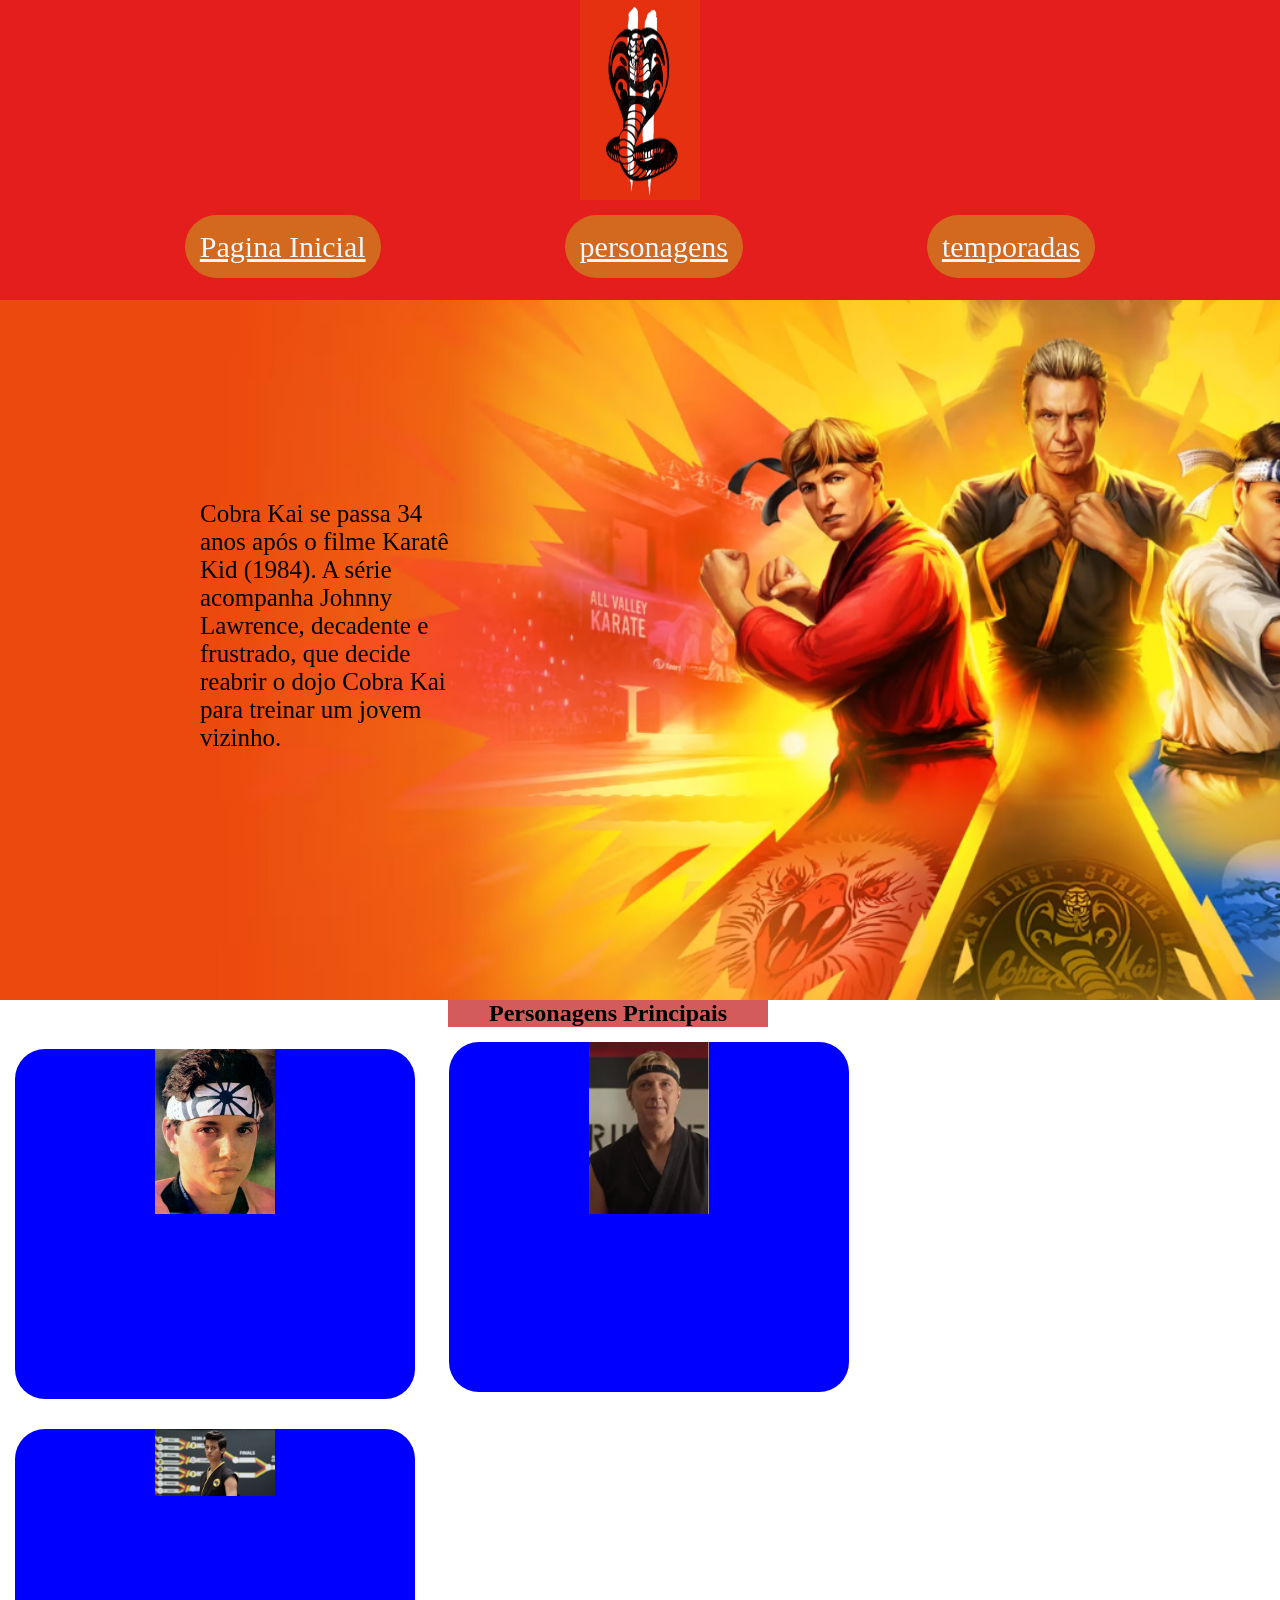
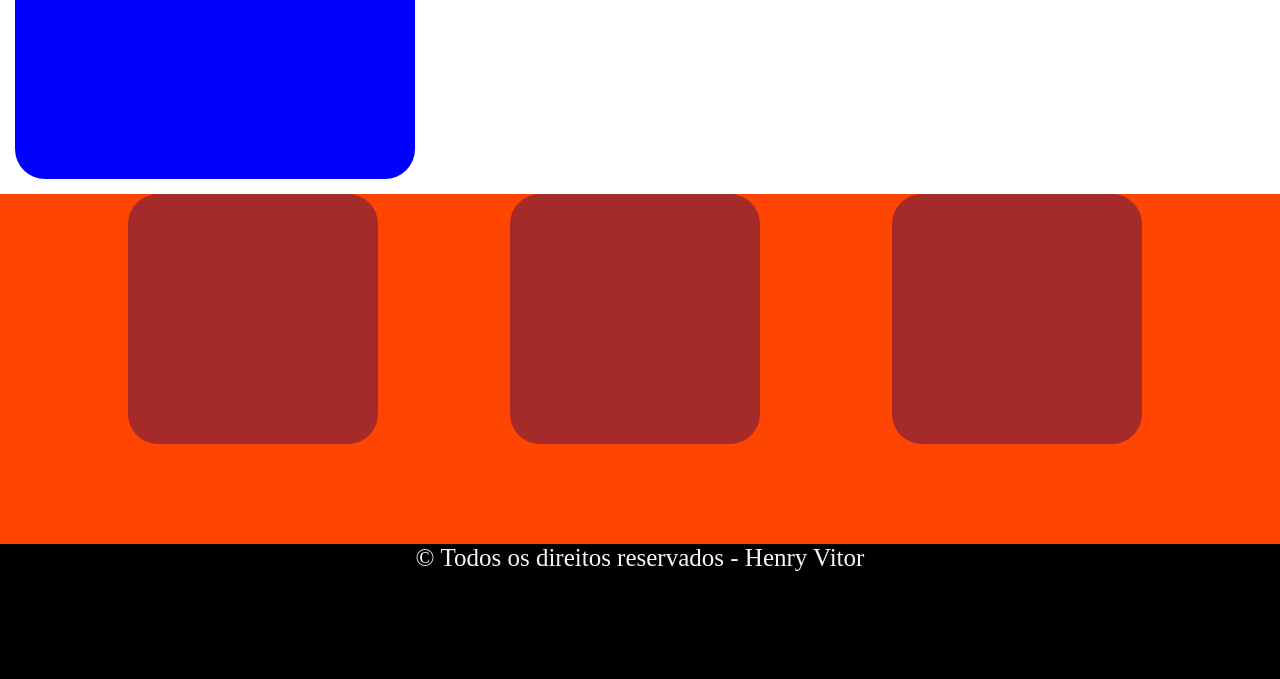
==== index.html @ 0dbc3285 "cobra kai" ====
<!DOCTYPE html>
<html lang="pt-br">
<head>
    <meta charset="UTF-8">
    <meta name="viewport" content="width=device-width, initial-scale=1.0">
   <link rel="stylesheet" href="./style.css">
    <title>Cobra Kai</title>








    
</head>
<body>
  
  <header>
    <img src="./imagens/cobra kai vermelho.jpg" alt="foto cobra kai" width="200px" height="200px">
    <nav>
    <a href="./paginainicial">Pagina Inicial</a>
    <a href="persongens">personagens</a>
    <a href="temporadas">temporadas</a>
</nav>

  </header>
  
  <main>

<section id="Banner">
<p id="paragrafo">Cobra Kai se passa 34 anos após o filme Karatê Kid (1984). A série acompanha Johnny Lawrence, decadente e frustrado, que decide reabrir o dojo Cobra Kai para treinar um jovem vizinho.</p>

</section>

<section id="personagens">
  <h2 id="titu-personagens">Personagens Principais</h2>
<article class="card">
<img src="./imagens/Daniel_LaRusso_1984.webp" alt="">
<h3></h3>




</article>

<article class="card">
  <img src="./imagens/referencia (2).png" alt="">
  <h3></h3>
  
  
  
  
  </article>




  <article class="card">
    <img src="./imagens/miguel.jpg" alt="">
    <h3></h3>
    
    
    
    
    </article>
  
  







</section>
<section id="arcos">
  <article class="card-arcos">
<img src="" alt="">
<h3></h3>


  </article>

  <article class="card-arcos">
    <img src="" alt="">
    <h3></h3>
    
  </article>
      
  <article class="card-arcos">
    <img src="" alt="">
    <h3></h3>
    
  </article>

</section>




    <div>
    
</div>

  </main>
  
    
  <section class="caixa" >
<div>
    
</div>
   </section>
<section class="caixa">

</section>


<section>




</section>
<footer>


  <p>&copy; Todos os direitos reservados - Henry Vitor</p>



</footer>
</body>
</html>
---- style.css ----
* {
     margin: 0%;
     padding: 0%;
     box-sizing: border-box;


 }




 header {
     background-color: rgb(228, 29, 29);
     width: 100%;
     height: 300px;
     text-align: center;



 }


 a {
     font-size: 30px;
     /* tamanho dos nomes */
     color: aliceblue;
     /* cor dos nomes */
     background-color: chocolate;
     /* cor fundo dos nomes */
     padding: 15px;
     /* tamanho borda */
     border-radius: 50px;
     /* borda redonda */
     margin: 90px;
     /* espaço dos nomes */



 }

 nav {
     margin-top: 2%;
     /* jogando os nomes pata baixo*/


 }

 #Banner {
     width: 100%;
     height: 700px;
     background-image: url(./imagens/referencia.png);
     background-position: top;
     background-size: cover;
 }

 #paragrafo {

     padding: 200px;
     width: 650px;
     font-size: 25px;


 }

 img {
     width: 120px;
 }

 .card {
     text-align: center;
     width: 400px;
     height: 350px;
     background-color: blue;
     margin: 15px;
     display: inline-block;
     color: aliceblue;
     border-radius: 30px;


 }

 #titu-personagens {
     text-align: center;
     width: 25%;
     background-color: rgb(212, 91, 91);
     text-align: center;
     margin-left: 35%;
 }





 #arcos {
     width: 100%;
     height: 350px;
     background-color: orangered;
 }

 .card-arcos {
     display: inline-block;
     width: 250px;
     height: 250px;
     background-color: brown;
     border-radius: 30px;
     border-left: 150px;
     margin-left: 10%;
 }

 footer {

     height: 135px;
     background-color: black;
     color: aliceblue;
     text-align: center;
     font-size: 25px;
 }
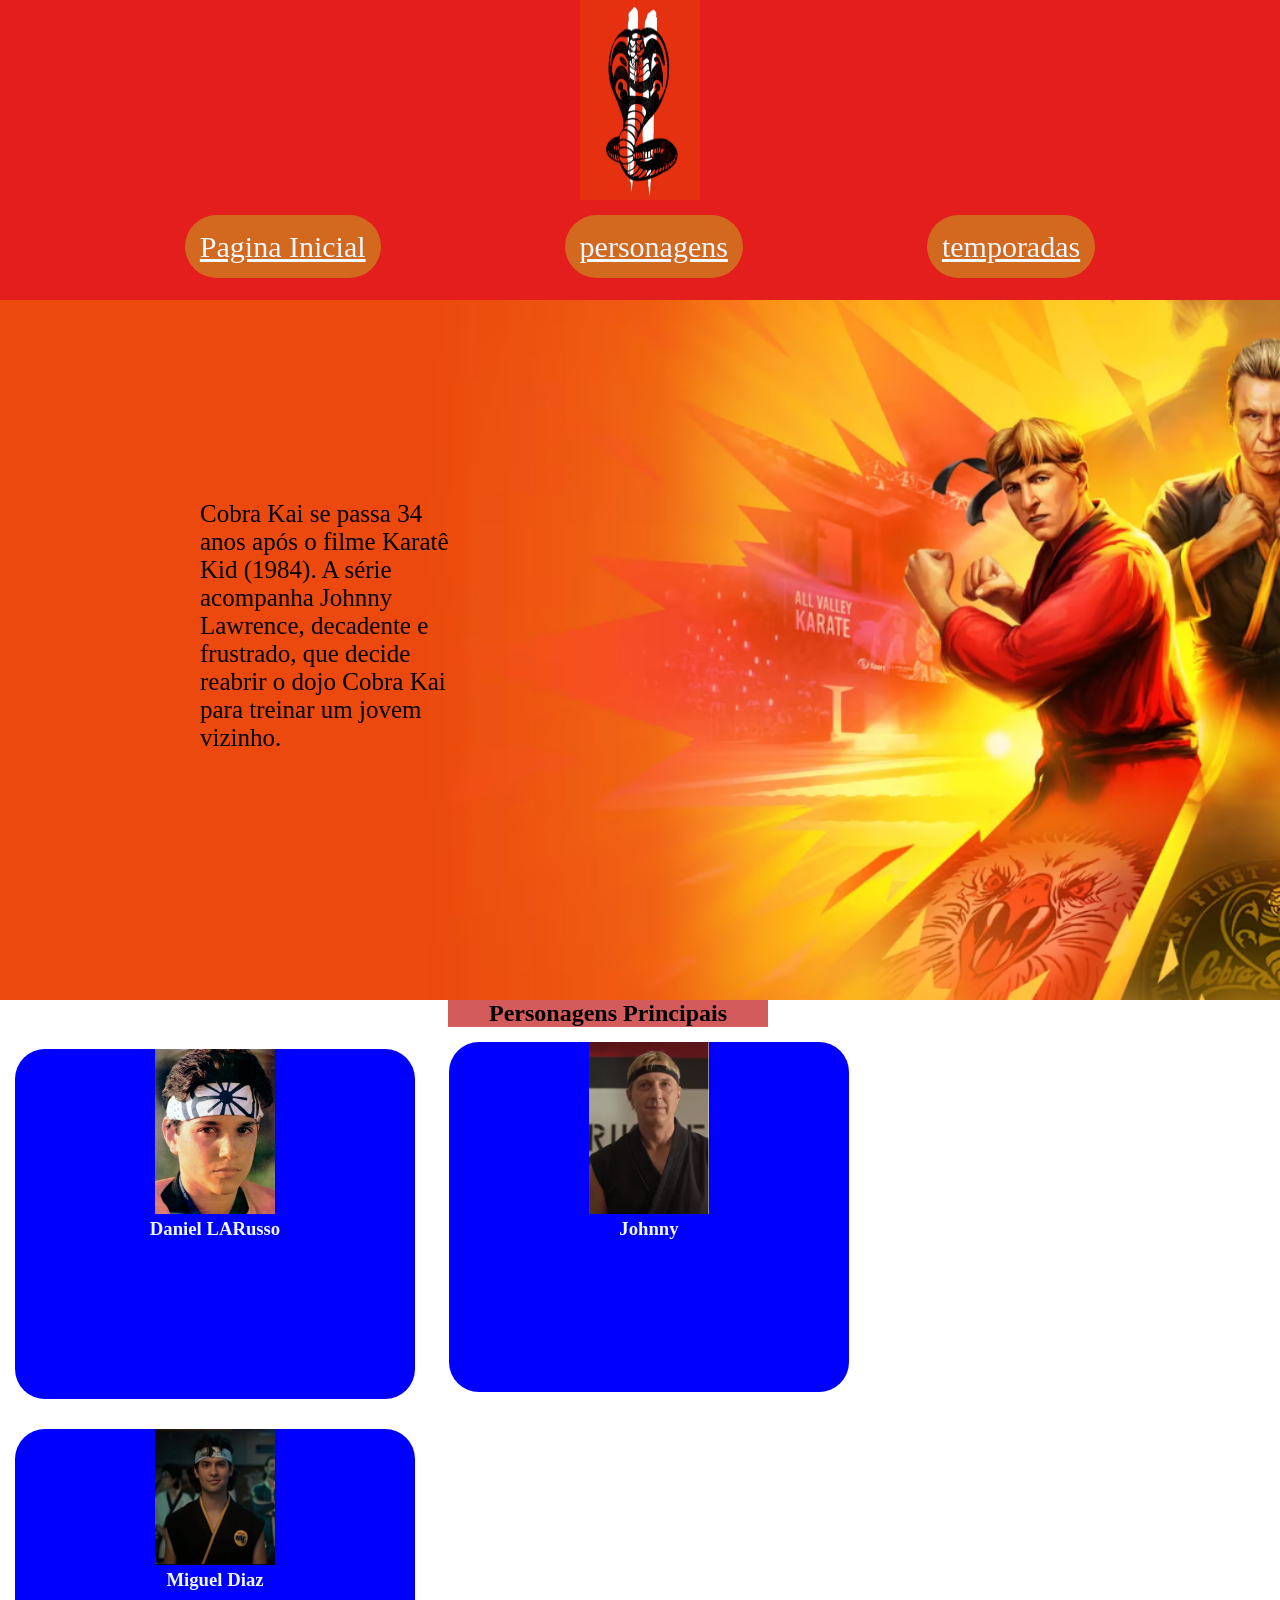
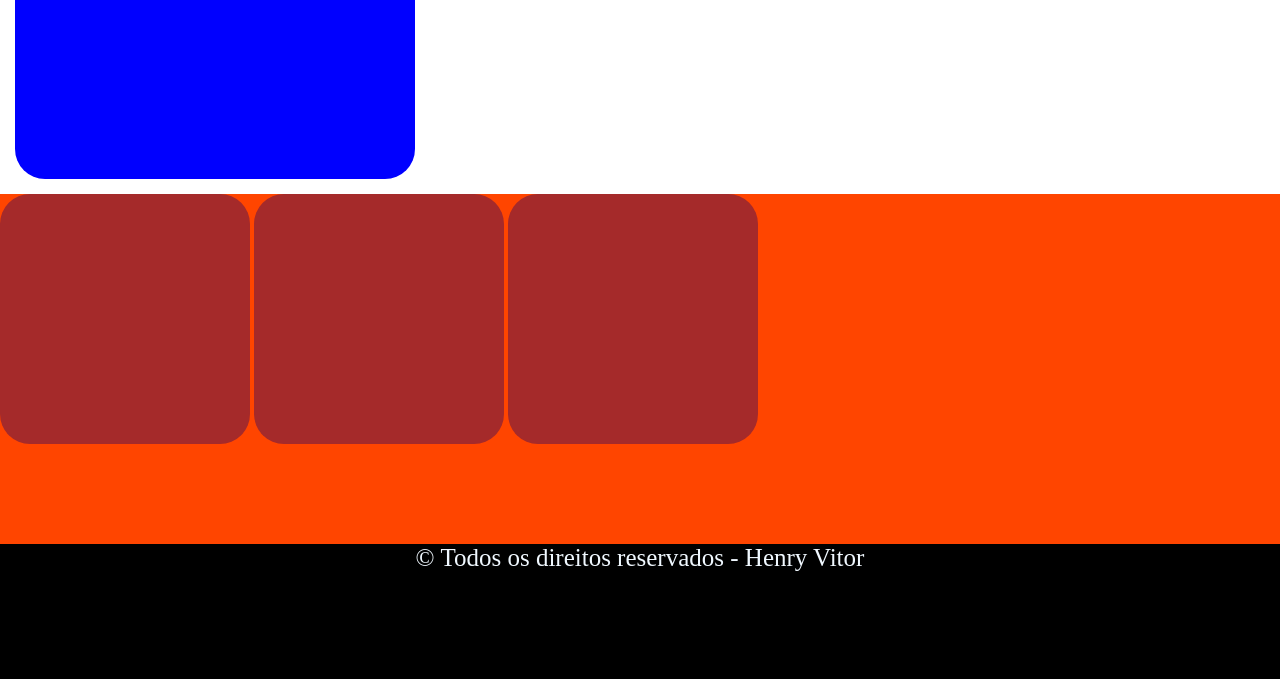
==== commit e2be5f11: "cobra kai" ====
--- a/index.html
+++ b/index.html
@@ -21,7 +21,7 @@
     <img src="./imagens/cobra kai vermelho.jpg" alt="foto cobra kai" width="200px" height="200px">
     <nav>
     <a href="./paginainicial">Pagina Inicial</a>
-    <a href="persongens">personagens</a>
+    <a href="./personagens.html">personagens</a>
     <a href="temporadas">temporadas</a>
 </nav>
 
@@ -38,7 +38,7 @@
   <h2 id="titu-personagens">Personagens Principais</h2>
 <article class="card">
 <img src="./imagens/Daniel_LaRusso_1984.webp" alt="">
-<h3></h3>
+<h3> Daniel LARusso</h3>
 
 
 
@@ -47,7 +47,7 @@
 
 <article class="card">
   <img src="./imagens/referencia (2).png" alt="">
-  <h3></h3>
+  <h3>Johnny</h3>
   
   
   
@@ -55,16 +55,17 @@
   </article>
 
 
-
-
   <article class="card">
-    <img src="./imagens/miguel.jpg" alt="">
-    <h3></h3>
+    <img src="./imagens/migeul 2.webp" alt="">
+    <h3>Miguel Diaz</h3>
     
     
     
     
     </article>
+  
+
+  
   
   
 
--- a/style.css
+++ b/style.css
@@ -49,7 +49,7 @@
      width: 100%;
      height: 700px;
      background-image: url(./imagens/referencia.png);
-     background-position: top;
+    
      background-size: cover;
  }
 
@@ -104,7 +104,6 @@
      background-color: brown;
      border-radius: 30px;
      border-left: 150px;
-     margin-left: 10%;
  }
 
  footer {
